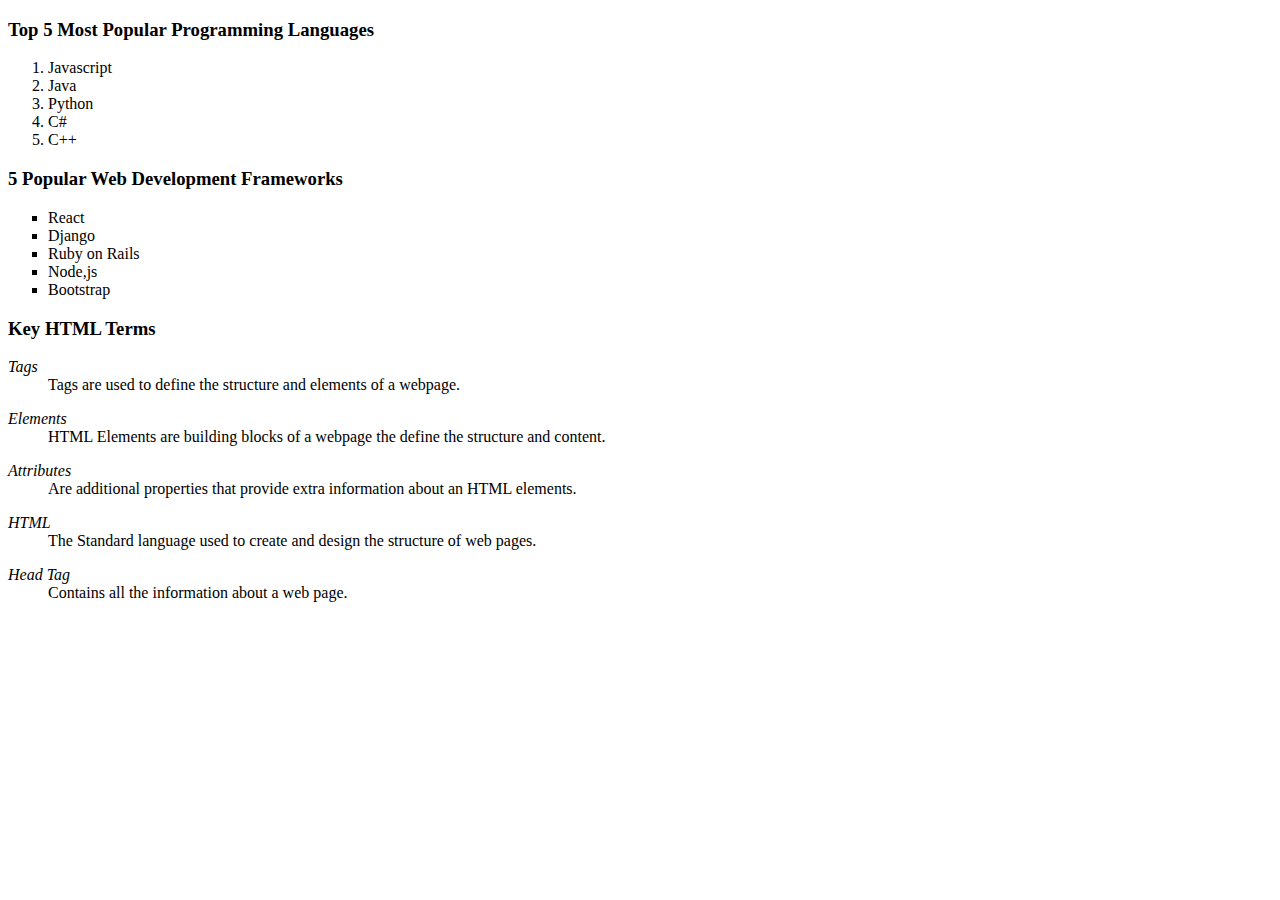
==== group2.html @ 9012abbe "uhh" ====
<!DOCTYPE html>
<html lang="en">
  <head>
    <meta charset="UTF-8" />
    <meta
      name="viewport"
      content="width=device-width,
   initial-scale=1.0"
    />
    <title>Group 2 Assignment</title>
    <!-- <link rel="stylesheet" href="styles.css"> -->
  </head>

  <body>
    <main>
      <!-- Top 5 Most Popular Programming Languages -->
      <section>
        <h3>Top 5 Most Popular Programming Languages</h3>
        <ol>
          <li>Javascript</li>
          <li>Java</li>
          <li>Python</li>
          <li>C#</li>
          <li>C++</li>
        </ol>
      </section>
      <!-- Popular Web Development Frameworks -->
      <section>
        <h3>5 Popular Web Development Frameworks</h3>
        <ul type="square">
          <li>React</li>
          <li>Django</li>
          <li>Ruby on Rails</li>
          <li>Node,js</li>
          <li>Bootstrap</li>
        </ul>
      </section>
      <!-- Definition List  -->
      <section class="definition-wrapper">
        <h3>Key HTML Terms</h3>

        <div class="terms">
          <dl>
            <dt>
              <em>Tags</em>
            </dt>
            <dd>
              Tags are used to define the structure and elements of a webpage.
            </dd>
          </dl>
        </div>
        <div class="terms">
          <dl>
            <dt>
              <em>Elements</em>
            </dt>
            <dd>
              HTML Elements are building blocks of a webpage the define the
              structure and content.
            </dd>
          </dl>
        </div>
        <div class="terms">
          <dl>
            <dt>
              <em>Attributes</em>
            </dt>
            <dd>
              Are additional properties that provide extra information about an
              HTML elements.
            </dd>
          </dl>
        </div>
        <div class="terms">
          <dl>
            <dt>
              <em>HTML</em>
            </dt>
            <dd>
              The Standard language used to create and design the structure of
              web pages.
            </dd>
          </dl>
        </div>
        <div class="terms">
          <dl>
            <dt>
              <em>Head Tag</em>
            </dt>
            <dd>Contains all the information about a web page.</dd>
          </dl>
        </div>
      </section>
    </main>
  </body>
</html>
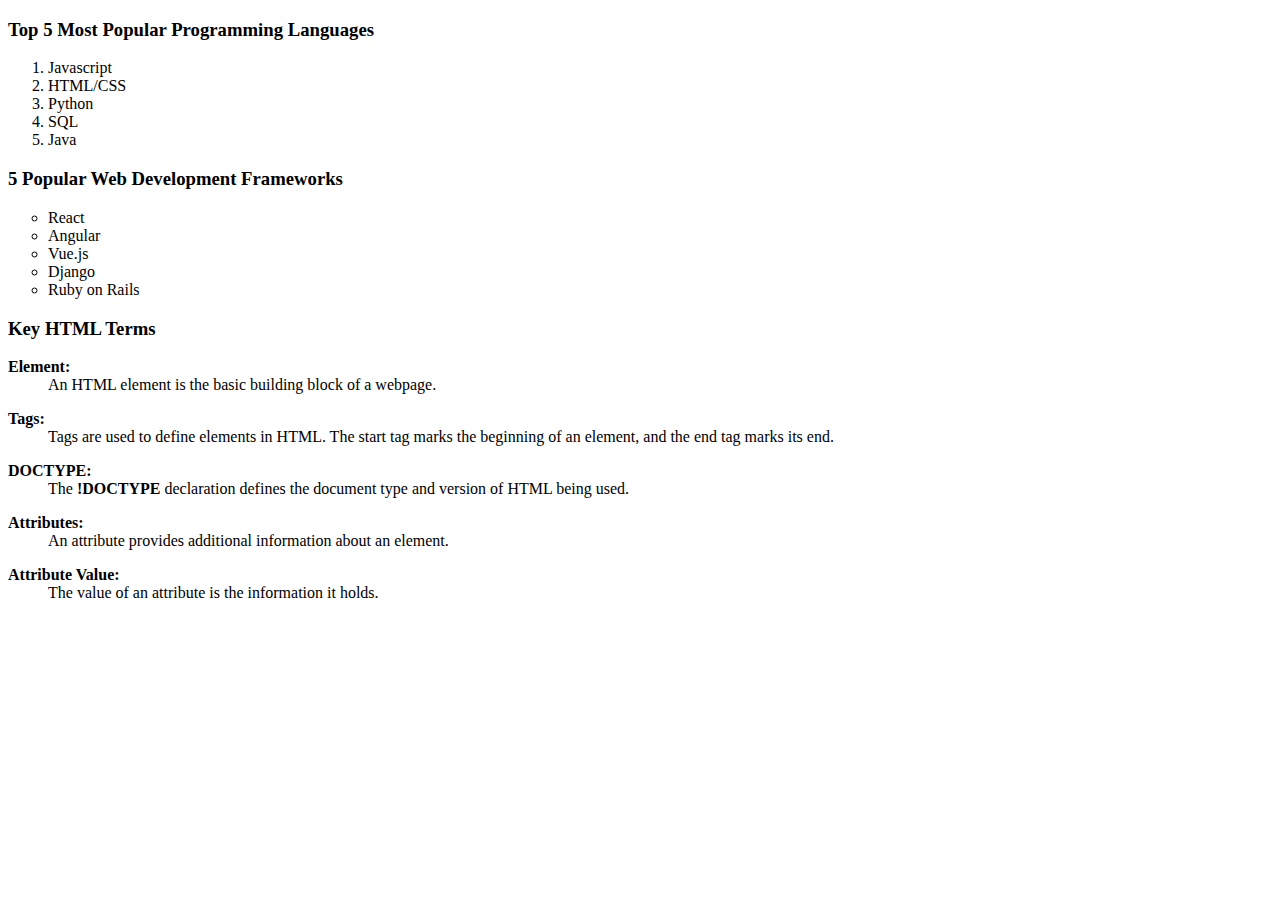
==== commit 12a29f7c: "group 2 assignment done" ====
--- a/group2.html
+++ b/group2.html
@@ -8,86 +8,81 @@
    initial-scale=1.0"
     />
     <title>Group 2 Assignment</title>
-    <!-- <link rel="stylesheet" href="styles.css"> -->
   </head>
 
   <body>
     <main>
       <!-- Top 5 Most Popular Programming Languages -->
-      <section>
+      <section class="programmingLanguages">
         <h3>Top 5 Most Popular Programming Languages</h3>
         <ol>
           <li>Javascript</li>
+          <li>HTML/CSS</li>
+          <li>Python</li>
+          <li>SQL</li>
           <li>Java</li>
-          <li>Python</li>
-          <li>C#</li>
-          <li>C++</li>
         </ol>
       </section>
-      <!-- Popular Web Development Frameworks -->
-      <section>
+      <!-- Most Web Development Frameworks -->
+      <section class="webFrameworks">
         <h3>5 Popular Web Development Frameworks</h3>
-        <ul type="square">
+        <ul type="circle">
           <li>React</li>
+          <li>Angular</li>
+          <li>Vue.js</li>
           <li>Django</li>
           <li>Ruby on Rails</li>
-          <li>Node,js</li>
-          <li>Bootstrap</li>
         </ul>
       </section>
       <!-- Definition List  -->
-      <section class="definition-wrapper">
+      <section class="definitions">
         <h3>Key HTML Terms</h3>
-
-        <div class="terms">
+        <div>
           <dl>
             <dt>
-              <em>Tags</em>
+              <b>Element:</b>
+            </dt>
+            <dd>An HTML element is the basic building block of a webpage.</dd>
+          </dl>
+        </div>
+        <div>
+          <dl>
+            <dt>
+              <b>Tags:</b>
             </dt>
             <dd>
-              Tags are used to define the structure and elements of a webpage.
+              Tags are used to define elements in HTML. The start tag marks the
+              beginning of an element, and the end tag marks its end.
             </dd>
           </dl>
         </div>
-        <div class="terms">
+        <div>
           <dl>
             <dt>
-              <em>Elements</em>
+              <b>DOCTYPE:</b>
             </dt>
             <dd>
-              HTML Elements are building blocks of a webpage the define the
-              structure and content.
+              The <b>!DOCTYPE</b> declaration defines the document type and
+              version of HTML being used.
             </dd>
           </dl>
         </div>
-        <div class="terms">
+        <div>
           <dl>
             <dt>
-              <em>Attributes</em>
+              <b>Attributes:</b>
             </dt>
             <dd>
-              Are additional properties that provide extra information about an
-              HTML elements.
+              An attribute provides additional information about an element.
             </dd>
           </dl>
         </div>
-        <div class="terms">
+        <div>
           <dl>
             <dt>
-              <em>HTML</em>
+              <b>Attribute Value:</b>
             </dt>
-            <dd>
-              The Standard language used to create and design the structure of
-              web pages.
-            </dd>
-          </dl>
-        </div>
-        <div class="terms">
-          <dl>
-            <dt>
-              <em>Head Tag</em>
-            </dt>
-            <dd>Contains all the information about a web page.</dd>
+            <dd>The value of an attribute is the information it holds.</dd>
           </dl>
         </div>
       </section>
